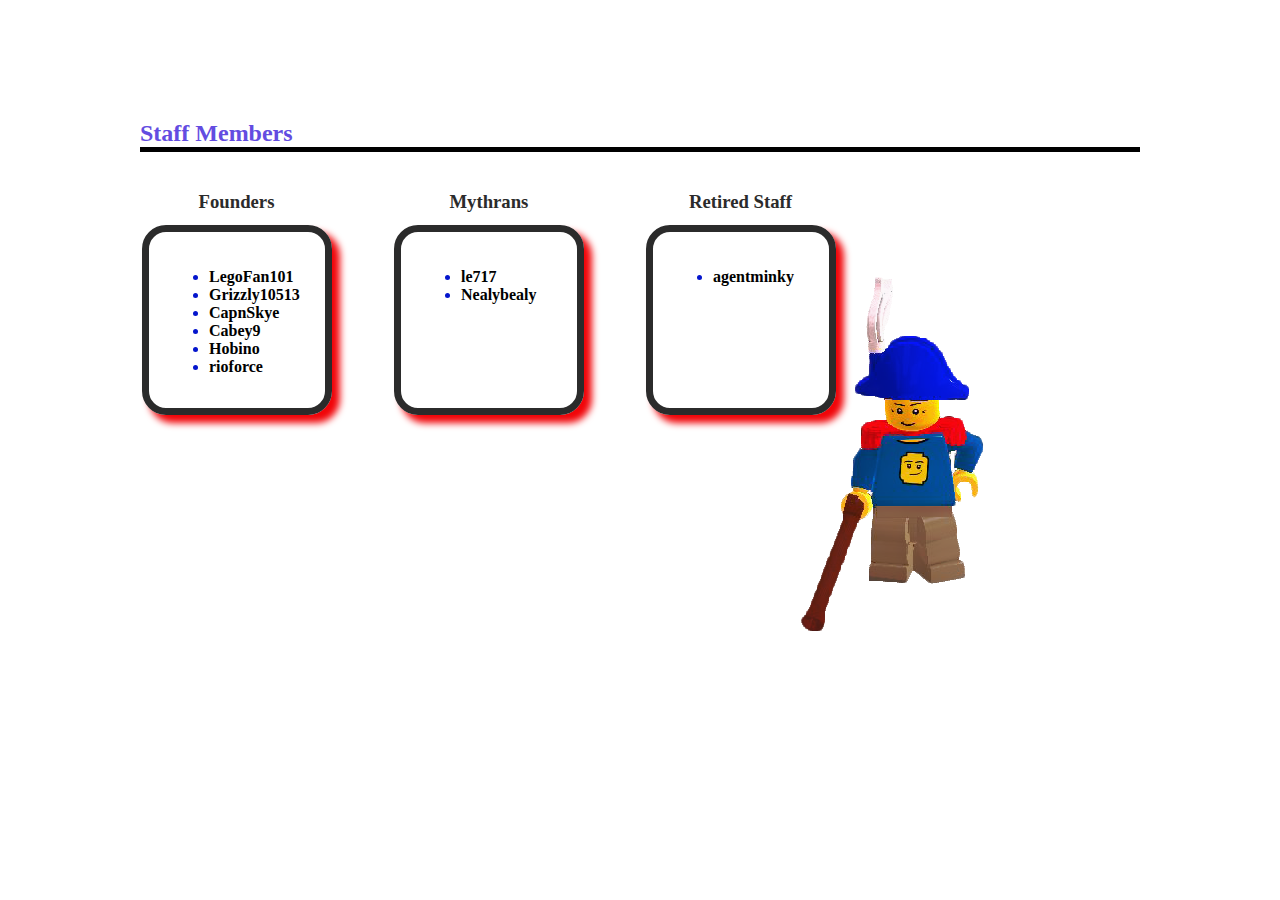
==== index.html @ 8f99255c "Duplicate HTML for later use of index.html" ====
<!DOCTYPE html>
<html>
<head>
<!-- LUNF Logo Favicon -->
<link rel="icon" id="favicon" href="https://raw.github.com/LEGOUniverseNews/LUN-Logo/master/LUN-logo-80x80.png" />

<!-- CSS Styling -->
<link rel="stylesheet" type="text/css" href="css/stylesheet.css">
<title>LUNF Staff Members</title>
</head>

<body>
<!-- HTML Design and Layout by Hobino and le717 -->
<div id="staff">
<h2>Staff Members</h2>

<h3 id="adminh">Founders</h3>
<div id="admin" class="box">
<ul>
<li><a target="_blank" href="http://legouniversenews.forummotion.com/u1">LegoFan101</a></li>
<li><a target="_blank" href="http://legouniversenews.forummotion.com/u10">Grizzly10513</a></li>
<li><a target="_blank" href="http://legouniversenews.forummotion.com/u52">CapnSkye</a></li>
<li><a target="_blank" href="http://legouniversenews.forummotion.com/u24">Cabey9</a></li>
<li><a target="_blank" href="http://legouniversenews.forummotion.com/u11">Hobino</a></li>
<li><a target="_blank" href="http://legouniversenews.forummotion.com/u109">rioforce</a></li>
</ul>
</div>

<h3 id="modh">Mythrans</h3>
<div id="mod" class="box">
<ul>
<li><a target="_blank" href="http://legouniversenews.forummotion.com/u100">le717</a></li>
<li><a target="_blank" href="http://legouniversenews.forummotion.com/u188">Nealybealy</a></li>
</ul>
</div>

<h3 id="retiredh">Retired Staff</h3>
<div id="retired" class="box">
<ul>
<li><a target="_blank" href="http://legouniversenews.forummotion.com/u5">agentminky</a></li>
</ul>
</div>

<!-- Minifigure image, taken by Hobino
Image originally hosted at http://i13.servimg.com/u/f13/16/81/98/51/minifi10.png -->
<img id="minifig" src="http://legouniversenews.github.io/Staff-Members-Page/images/minifig.png" />
</body>
</html>
---- css/stylesheet.css ----
/* /*-- CSS Code and Design by Hobino, le717, and rioforce --*/
/*-- px to em conversion by http://pxtoem.com/ using 16px as base px size. --*/

/*-- Overall Styling Code --*/
#staff {
margin: 3.125em auto;
width: 62.500em;
height: 37.500em;
position: relative;
padding: 3.125em;
background-color: #ffffff;
}

/* Minifigure image */
#minifig {
position: relative;
left: 40.625em;
top: 6.250em;
}

/* Staff Members header */
#staff h2 {
font-size:1.5em;
border-bottom: 5px solid black;
color: #634CE1;
}

/* Shared Box Settings */
.box {
width: 8.500em;
height: 8.500em;
position: absolute;
/* border: 0.438em solid #5E5E5E; */
border: 0.438em solid #2B2B2B;
padding: 1.250em;
border-radius: 1.500em;
font-size: 1em;
font-weight: bold;
text-align: center;
/* color: blue; */
/* box-shadow: 0.438em 0.438em 0.438em black; */
color: #0415CD;
box-shadow: 0.438em 0.438em 0.438em #F10509;
/* box-shadow: 0.438em 0.438em 0.438em #7963E9; */
top: 25%;
}

ul { text-align: left; }

/*-- Link Stuff -- */
a { color: black; text-decoration: none;}
a:hover { color: #7058C0; text-decoration: underline; opacity: 0.8; }

/* Box ID labels */
h3 {
width: 12.500em;
position: absolute;
/* color: #636363;  */
color: #2B2B2B;
}

/* -- Individual Box Styling Code -- */

#admin { left: 3.250em; }

#adminh { left: 5.800em; }

#mod { left: 19.000em; }

#modh { left: 19.200em; }

#retired { left: 34.750em; }

#retiredh { left: 32.000em; } */
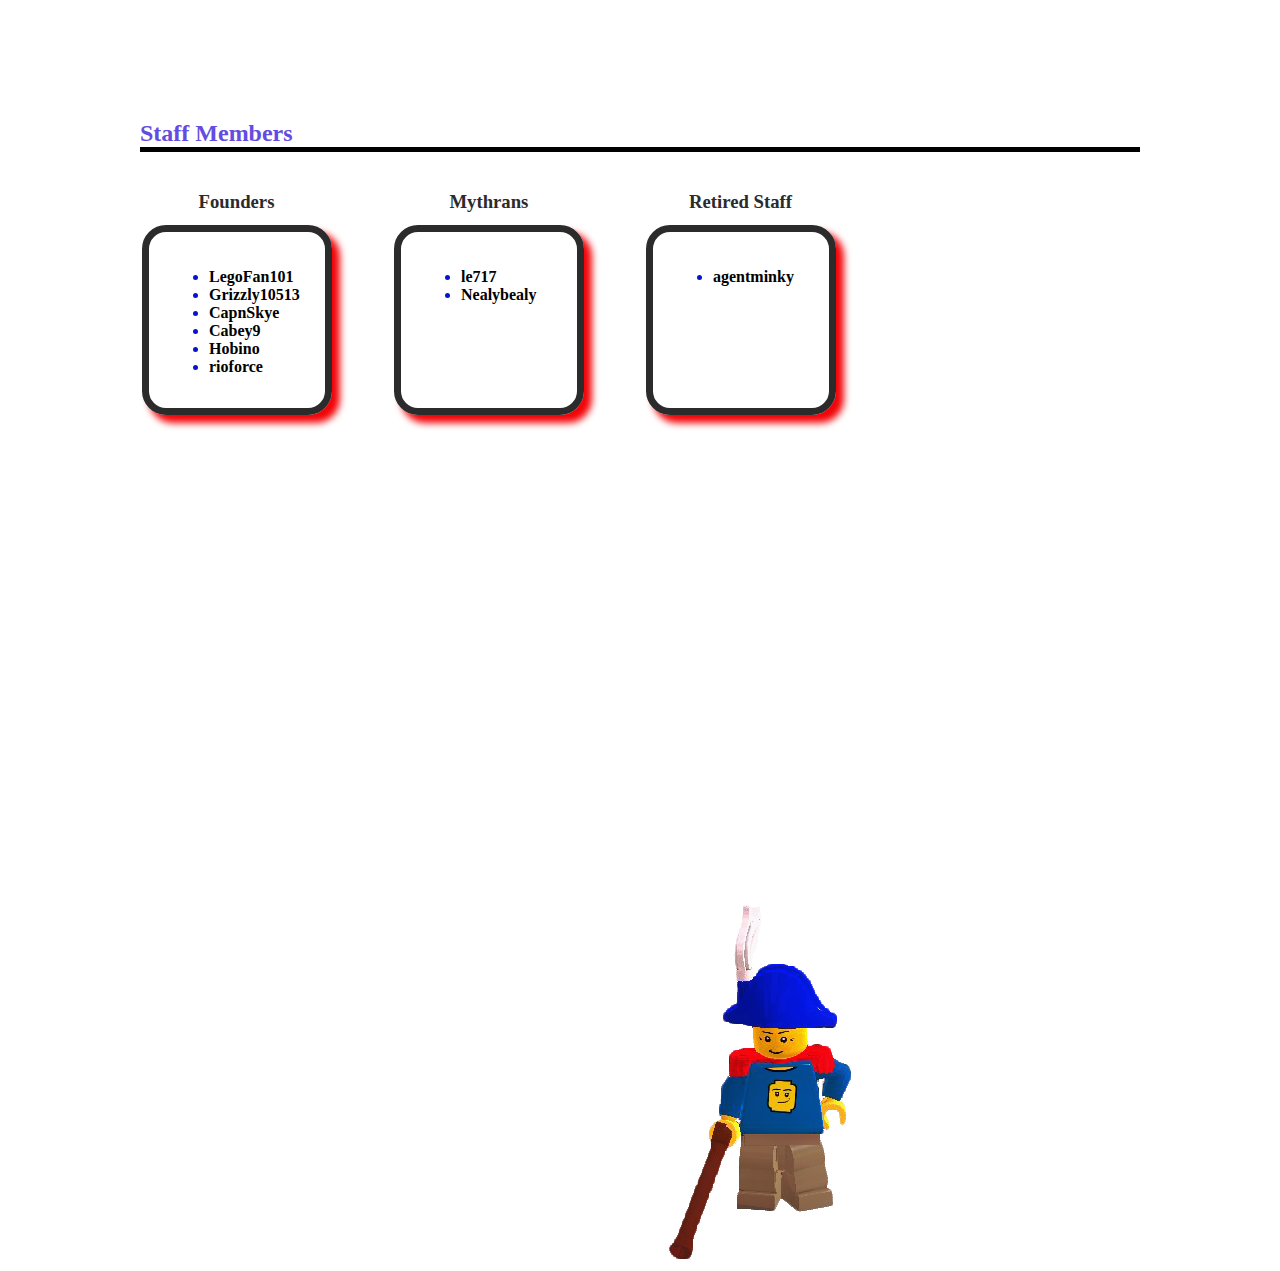
==== commit 531dceef: "Validate HTML using http://validator.w3.org/" ====
--- a/index.html
+++ b/index.html
@@ -1,12 +1,13 @@
 <!DOCTYPE html>
 <html>
 <head>
-<!-- LUNF Logo Favicon -->
-<link rel="icon" id="favicon" href="https://raw.github.com/LEGOUniverseNews/LUN-Logo/master/LUN-logo-80x80.png" />
-
-<!-- CSS Styling -->
-<link rel="stylesheet" type="text/css" href="css/stylesheet.css">
-<title>LUNF Staff Members</title>
+    <meta charset="UTF-8">
+    <!-- LUNF Logo Favicon -->
+    <link rel="icon" id="favicon" href="https://raw.github.com/LEGOUniverseNews/LUN-Logo/master/LUN-logo-80x80.png" />
+    
+    <!-- CSS Styling -->
+    <link rel="stylesheet" type="text/css" href="css/stylesheet.css">
+    <title>LUNF Staff Members</title>
 </head>
 
 <body>
@@ -17,32 +18,32 @@
 <h3 id="adminh">Founders</h3>
 <div id="admin" class="box">
 <ul>
-<li><a target="_blank" href="http://legouniversenews.forummotion.com/u1">LegoFan101</a></li>
-<li><a target="_blank" href="http://legouniversenews.forummotion.com/u10">Grizzly10513</a></li>
-<li><a target="_blank" href="http://legouniversenews.forummotion.com/u52">CapnSkye</a></li>
-<li><a target="_blank" href="http://legouniversenews.forummotion.com/u24">Cabey9</a></li>
-<li><a target="_blank" href="http://legouniversenews.forummotion.com/u11">Hobino</a></li>
-<li><a target="_blank" href="http://legouniversenews.forummotion.com/u109">rioforce</a></li>
+    <li><a target="_blank" href="http://legouniversenews.forummotion.com/u1">LegoFan101</a></li>
+    <li><a target="_blank" href="http://legouniversenews.forummotion.com/u10">Grizzly10513</a></li>
+    <li><a target="_blank" href="http://legouniversenews.forummotion.com/u52">CapnSkye</a></li>
+    <li><a target="_blank" href="http://legouniversenews.forummotion.com/u24">Cabey9</a></li>
+    <li><a target="_blank" href="http://legouniversenews.forummotion.com/u11">Hobino</a></li>
+    <li><a target="_blank" href="http://legouniversenews.forummotion.com/u109">rioforce</a></li>
 </ul>
 </div>
 
 <h3 id="modh">Mythrans</h3>
 <div id="mod" class="box">
 <ul>
-<li><a target="_blank" href="http://legouniversenews.forummotion.com/u100">le717</a></li>
-<li><a target="_blank" href="http://legouniversenews.forummotion.com/u188">Nealybealy</a></li>
+    <li><a target="_blank" href="http://legouniversenews.forummotion.com/u100">le717</a></li>
+    <li><a target="_blank" href="http://legouniversenews.forummotion.com/u188">Nealybealy</a></li>
 </ul>
 </div>
 
 <h3 id="retiredh">Retired Staff</h3>
 <div id="retired" class="box">
 <ul>
-<li><a target="_blank" href="http://legouniversenews.forummotion.com/u5">agentminky</a></li>
+    <li><a target="_blank" href="http://legouniversenews.forummotion.com/u5">agentminky</a></li>
 </ul>
 </div>
+</div>
 
-<!-- Minifigure image, taken by Hobino
-Image originally hosted at http://i13.servimg.com/u/f13/16/81/98/51/minifi10.png -->
-<img id="minifig" src="http://legouniversenews.github.io/Staff-Members-Page/images/minifig.png" />
+<!-- Minifigure image, taken by Hobino -->
+<img id="minifig" alt="Image of minifigure" src="http://legouniversenews.github.io/Staff-Members-Page/images/minifig.png" />
 </body>
 </html>
--- a/css/stylesheet.css
+++ b/css/stylesheet.css
@@ -71,4 +71,4 @@
 
 #retired { left: 34.750em; }
 
-#retiredh { left: 32.000em; } */+#retiredh { left: 32.000em; }
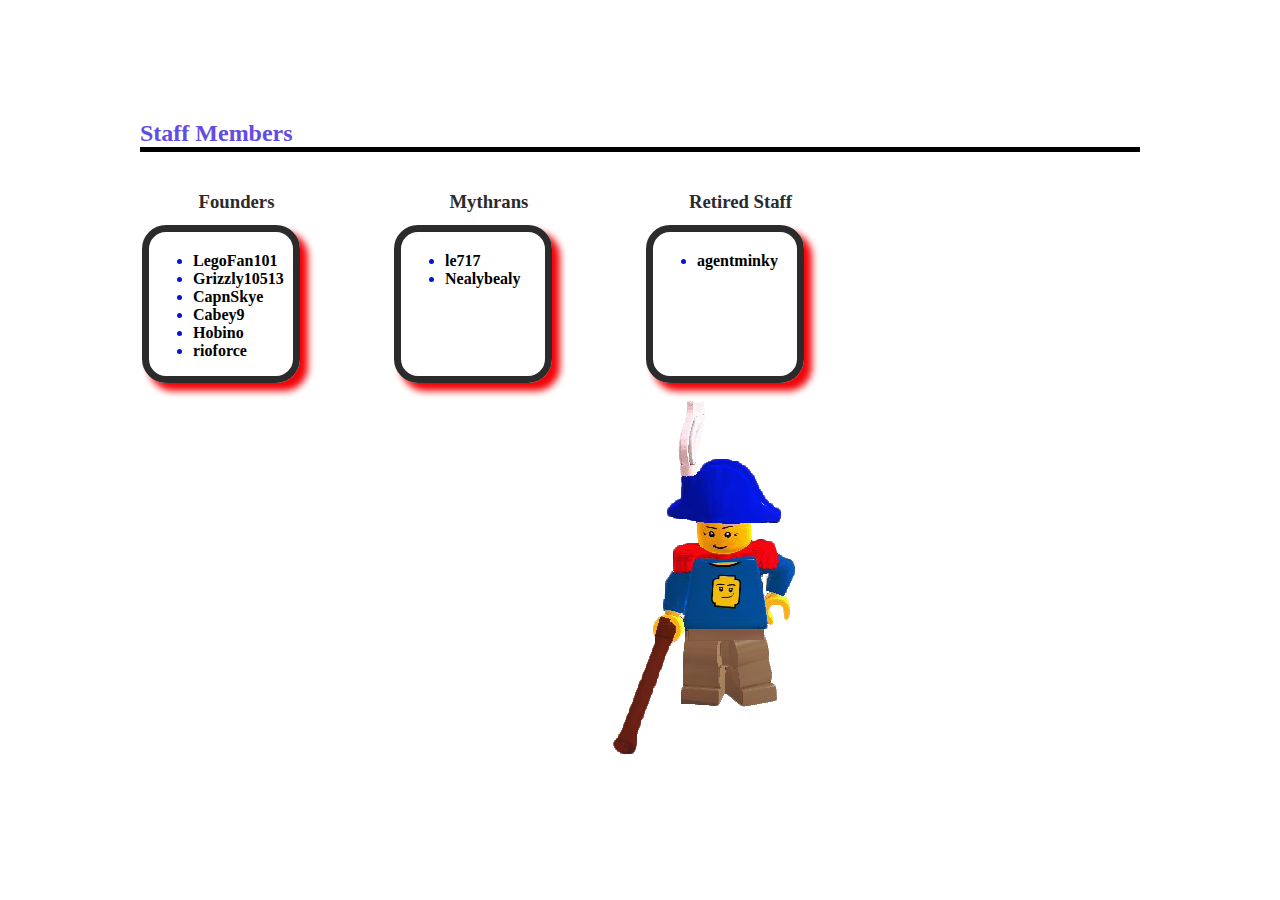
==== commit 676fbfde: "Switched over to index.html, fix (hopefully) display of image, CSS formatting" ====
--- a/index.html
+++ b/index.html
@@ -2,12 +2,12 @@
 <html>
 <head>
     <meta charset="UTF-8">
+    <title>LUNF Staff Members</title>
     <!-- LUNF Logo Favicon -->
     <link rel="icon" id="favicon" href="https://raw.github.com/LEGOUniverseNews/LUN-Logo/master/LUN-logo-80x80.png" />
-    
+
     <!-- CSS Styling -->
     <link rel="stylesheet" type="text/css" href="css/stylesheet.css">
-    <title>LUNF Staff Members</title>
 </head>
 
 <body>
@@ -41,9 +41,10 @@
     <li><a target="_blank" href="http://legouniversenews.forummotion.com/u5">agentminky</a></li>
 </ul>
 </div>
-</div>
 
 <!-- Minifigure image, taken by Hobino -->
 <img id="minifig" alt="Image of minifigure" src="http://legouniversenews.github.io/Staff-Members-Page/images/minifig.png" />
+</div>
+
 </body>
 </html>
--- a/css/stylesheet.css
+++ b/css/stylesheet.css
@@ -3,72 +3,75 @@
 
 /*-- Overall Styling Code --*/
 #staff {
-margin: 3.125em auto;
-width: 62.500em;
-height: 37.500em;
-position: relative;
-padding: 3.125em;
-background-color: #ffffff;
+margin:3.125em auto;
+width:62.500em;
+height:37.500em;
+position:relative;
+padding:3.125em;
+background-color:#ffffff;
 }
 
 /* Minifigure image */
 #minifig {
-position: relative;
-left: 40.625em;
-top: 6.250em;
+position:absolute;
+left:32em;
+bottom:-1em;
 }
 
 /* Staff Members header */
 #staff h2 {
 font-size:1.5em;
-border-bottom: 5px solid black;
-color: #634CE1;
+border-bottom:5px solid black;
+color:#634CE1;
 }
 
 /* Shared Box Settings */
 .box {
-width: 8.500em;
-height: 8.500em;
-position: absolute;
-/* border: 0.438em solid #5E5E5E; */
-border: 0.438em solid #2B2B2B;
-padding: 1.250em;
-border-radius: 1.500em;
-font-size: 1em;
-font-weight: bold;
-text-align: center;
-/* color: blue; */
-/* box-shadow: 0.438em 0.438em 0.438em black; */
-color: #0415CD;
-box-shadow: 0.438em 0.438em 0.438em #F10509;
-/* box-shadow: 0.438em 0.438em 0.438em #7963E9; */
-top: 25%;
+width:8.500em;
+height:8.500em;
+position:absolute;
+border:0.438em solid #2B2B2B;
+padding:.250em;
+border-radius:1.500em;
+font-size:1em;
+font-weight:bold;
+text-align:center;
+color:#0415CD;
+box-shadow:0.438em 0.438em 0.438em #F10509;
+top:25%;
 }
 
-ul { text-align: left; }
+ul { text-align:left; }
 
 /*-- Link Stuff -- */
-a { color: black; text-decoration: none;}
-a:hover { color: #7058C0; text-decoration: underline; opacity: 0.8; }
+a {
+color:black;
+text-decoration:none;
+}
+
+a:hover {
+color:#7058C0;
+text-decoration:underline;
+opacity:0.8;
+}
 
 /* Box ID labels */
 h3 {
-width: 12.500em;
-position: absolute;
-/* color: #636363;  */
-color: #2B2B2B;
+width:12.500em;
+position:absolute;
+color:#2B2B2B;
 }
 
 /* -- Individual Box Styling Code -- */
 
-#admin { left: 3.250em; }
+#admin { left:3.250em; }
 
-#adminh { left: 5.800em; }
+#adminh { left:5.800em; }
 
-#mod { left: 19.000em; }
+#mod { left:19.000em; }
 
-#modh { left: 19.200em; }
+#modh { left:19.200em; }
 
-#retired { left: 34.750em; }
+#retired { left:34.750em; }
 
-#retiredh { left: 32.000em; }
+#retiredh { left:32.000em; }
